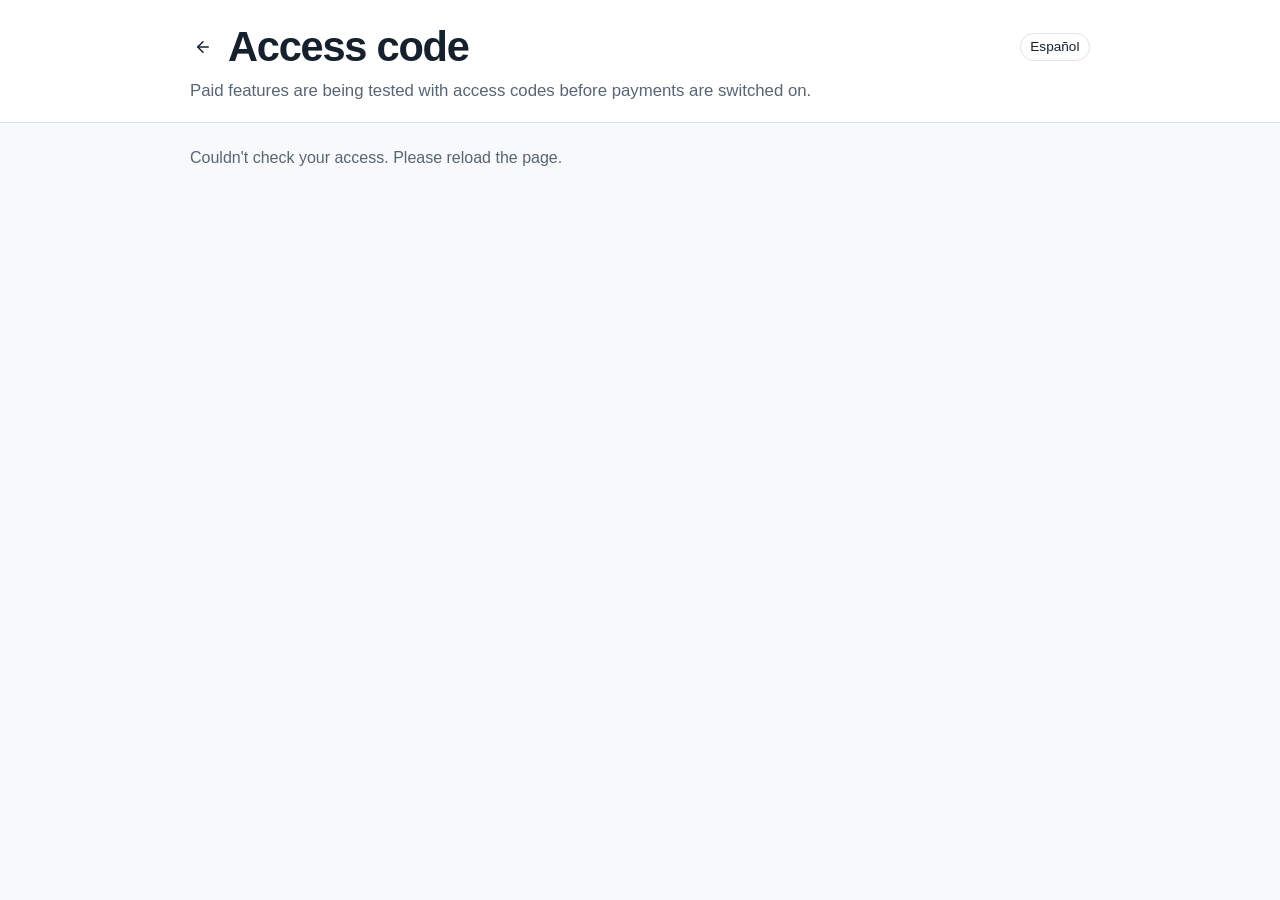
==== MonteCarloSimulation.Web/wwwroot/access.html @ 3ba06b95 "Paid tiers, phase 1a: access codes, feature flags and paid-feature badges Free / Plus ($3.99) / Pro " ====
<!DOCTYPE html>
<html lang="en">
<head>
    <meta charset="utf-8" />
    <meta name="viewport" content="width=device-width, initial-scale=1" />
    <title data-i18n="access.pageTitle">Access code</title>
    <link rel="stylesheet" href="styles.css" />
    <!-- A visitor who chose Spanish sees nothing until i18n.js has applied it, so English never flashes -->
    <style>html.i18n-pending body { visibility: hidden; }</style>
    <script>try { if (localStorage.getItem('lang') === 'es') document.documentElement.classList.add('i18n-pending'); } catch { }</script>
</head>
<body>
    <div class="page-header">
        <a href="/" class="icon-button" aria-label="Back to home" data-i18n-aria-label="nav.backHome">
            <svg width="18" height="18" viewBox="0 0 24 24" fill="none" stroke="currentColor" stroke-width="2" stroke-linecap="round" stroke-linejoin="round" aria-hidden="true">
                <path d="M19 12H5" />
                <path d="M12 19l-7-7 7-7" />
            </svg>
        </a>
        <h1 data-i18n="access.heading">Access code</h1>

        <button type="button" class="lang-toggle" lang="es" aria-label="Ver en español">Español</button>
        <p class="page-description" data-i18n="access.description">Paid features are being tested with access codes before payments are switched on.</p>
    </div>

    <p id="access-status" class="page-intro" aria-live="polite"></p>

    <form id="access-form" class="access-form" hidden>
        <fieldset class="access-tiers">
            <legend data-i18n="access.tierLegend">Tier</legend>
            <div id="access-tiers"></div>
        </fieldset>
        <label class="access-code"><span data-i18n="access.code">Access code</span>
            <input type="password" name="code" autocomplete="off" required>
        </label>
        <div class="access-actions">
            <button type="submit" data-i18n="access.submit">Unlock</button>
        </div>
        <p class="quota-notice" id="access-quota" aria-live="polite" hidden></p>
    </form>

    <div id="access-result" aria-live="polite"></div>

    <p id="access-free" hidden>
        <button type="button" id="use-free" class="secondary-button" data-i18n="access.useFree">Use the Free version</button>
    </p>

    <script src="i18n.js"></script>
    <script src="quota.js"></script>
    <script src="access.js"></script>
</body>
</html>
---- MonteCarloSimulation.Web/wwwroot/styles.css ----
﻿:root {
    color-scheme: light dark;
    /* Palette: a cool, slightly blue page with white cards on it, navy text and a blue accent */
    --page: #f7f9fb;
    --surface: #ffffff;
    --soft: #f5f7fa;
    --text: #17212e;
    --muted: #586574;
    --border: #dbe2e9;
    --accent: #2563eb;
    --accent-hover: #1d4ed8;
    --button: #2563eb;
    --button-hover: #1d4ed8;
    --button-text: #ffffff;
    --danger: #c42535;
    --positive: #047857;
    --ok-bg: #e6f4ea;
    --ok-border: #34a853;
    --warn-bg: #fdecea;
    --warn-border: #d93025;
}

@media (prefers-color-scheme: dark) {
    :root {
        --page: #101923;
        --surface: #17212e;
        --soft: #202e40;
        --text: #edf2f8;
        --muted: #aebbc9;
        --border: #3c4a5c;
        --accent: #8ab7ff;
        --accent-hover: #b3d0ff;
        --danger: #ff9094;
        --positive: #6ee7b7;
    }
}

body {
    font-family: Arial, Helvetica, sans-serif;
    background: var(--page);
    color: var(--text);
    max-width: 900px;
    margin: 0 auto 2rem;
    padding: 0 1rem;
    line-height: 1.4;
}

h1 {
    font-size: 1.5rem;
}

/* Form controls don't inherit the page font by default */
button,
input,
select,
textarea {
    font-family: inherit;
}

.page-header {
    display: flex;
    flex-wrap: wrap;
    align-items: center;
    gap: 0.5rem 0.75rem;
    position: relative;
    margin: 0 0 1.5rem;
    padding: 1.5rem 0 1.25rem;
}

/* The bar's white background and bottom border reach the window's edges. Box shadows spread them sideways
   without widening the page, and each is clipped to its own strip, so the header's flyouts aren't clipped. */
.page-header::before,
.page-header::after {
    content: "";
    position: absolute;
    left: 0;
    right: 0;
    clip-path: inset(0 -100vmax);
}

.page-header::before {
    top: 0;
    bottom: 0;
    z-index: -1;
    background: var(--surface);
    box-shadow: 0 0 0 100vmax var(--surface);
}

.page-header::after {
    bottom: 0;
    height: 1px;
    background: var(--border);
    box-shadow: 0 0 0 100vmax var(--border);
}

.page-header h1 {
    margin: 0;
    font-size: clamp(1.75rem, 1.1rem + 2.2vw, 2.6rem);
    font-weight: 600;
    letter-spacing: -0.03em;
    line-height: 1.1;
}

/* One muted line under the title, on its own row */
.page-description {
    flex-basis: 100%;
    margin: 0;
    color: var(--muted);
    font-size: 1.05rem;
    line-height: 1.5;
}

.icon-button {
    background: none;
    border: none;
    padding: 0.25rem;
    line-height: 0;
    color: inherit;
    cursor: pointer;
}

.icon-button:hover,
.icon-button:focus-visible {
    color: var(--accent);
}

.flyout {
    position: absolute;
    top: 100%;
    left: 0;
    z-index: 10;
    min-width: 320px;
    max-width: 100%;
    padding: 1rem;
    border: 1px solid var(--border);
    border-radius: 6px;
    background: var(--surface);
    color: var(--text);
    box-shadow: 0 4px 12px rgba(0, 0, 0, 0.15);
}

.flyout:not([hidden]) {
    display: flex;
    flex-direction: column;
    gap: 0.75rem;
}

.flyout-title {
    margin: 0;
    font-size: 1.1rem;
}

.flyout label {
    display: flex;
    flex-direction: column;
    font-size: 0.9rem;
    gap: 0.25rem;
}

.flyout input[type="text"],
.flyout textarea {
    padding: 0.4rem;
    border: 1px solid var(--border);
    border-radius: 4px;
    font: inherit;
}

.flyout-actions {
    display: flex;
    gap: 0.5rem;
    justify-content: flex-end;
}

#edit-cancel {
    padding: 0.6rem 1.5rem;
    font-size: 1rem;
    border: 1px solid var(--border);
    border-radius: 4px;
    background: none;
    color: inherit;
    cursor: pointer;
}

fieldset {
    border: 1px solid var(--border);
    border-radius: 6px;
    margin-bottom: 1rem;
}

.inputs-section {
    margin-bottom: 1rem;
}

.inputs-section > summary {
    cursor: pointer;
    font-weight: 600;
    margin-bottom: 0.75rem;
}

/* The Scenario runner: wider, so the inputs tile and the chart sit side by side */
body.wide {
    max-width: 1200px;
}

/* Inputs tile (about a third, left) beside the chart tile (the rest); stacked on narrow screens */
.inputs-layout {
    display: grid;
    grid-template-columns: minmax(0, 1fr) minmax(0, 2fr);
    gap: 1rem;
    align-items: start;
    margin-bottom: 1rem;
}

@media (max-width: 900px) {
    .inputs-layout {
        grid-template-columns: minmax(0, 1fr);
    }
}

.tabs-tile,
.graph-tile {
    border: 1px solid var(--border);
    background: var(--surface);
    border-radius: 6px;
    padding: 0.75rem;
    min-width: 0;
}

.tab-list {
    display: flex;
    flex-wrap: wrap;
    gap: 0.25rem;
    border-bottom: 1px solid var(--border);
    margin-bottom: 0.75rem;
}

.tab-list [role="tab"] {
    padding: 0.4rem 0.6rem;
    border: none;
    border-bottom: 2px solid transparent;
    margin-bottom: -1px;
    background: none;
    color: var(--muted);
    font-weight: 500;
    font: inherit;
    font-size: 0.9rem;
    cursor: pointer;
}

.tab-list [role="tab"][aria-selected="true"] {
    border-bottom-color: var(--accent);
    color: var(--accent);
}

.tab-list [role="tab"]:hover,
.tab-list [role="tab"]:focus-visible {
    color: var(--accent);
}

/* The Investments tab, while its allocation doesn't total 100% */
.tab-list [role="tab"].has-error::after {
    content: " \26A0";
    color: var(--warn-border);
}

.tab-panel.field-grid {
    grid-template-columns: minmax(0, 1fr);
    margin-bottom: 0;
}

.tab-panel[hidden] {
    display: none;
}

.percent-input {
    width: calc(6ch + 1.6rem);
}

.asset-table {
    border-collapse: collapse;
    font-size: 0.9rem;
}

.asset-table th,
.asset-table td {
    padding: 0.2rem 0.4rem 0.2rem 0;
    text-align: left;
    font-weight: normal;
}

.asset-table thead th {
    font-size: 0.8rem;
    color: var(--muted);
}

/* Asset Classes: narrower entry boxes, and a box around the allocation column and another around the return and
   std. dev. columns, with a gap between them */
#panel-assets .percent-input {
    width: calc(4ch + 1.2rem);
}

.asset-table .alloc,
.asset-table .ret {
    padding: 0.2rem 0.4rem;
}

.asset-table .alloc,
.asset-table .ret-first {
    border-left: 1px solid var(--border);
}

.asset-table .alloc,
.asset-table .ret-last {
    border-right: 1px solid var(--border);
}

.asset-table thead .alloc,
.asset-table thead .ret {
    border-top: 1px solid var(--border);
}

.asset-table tbody tr:last-child .alloc,
.asset-table tbody tr:last-child .ret {
    border-bottom: 1px solid var(--border);
}

.asset-table .gap {
    width: 0.5rem;
    padding: 0;
}

.total-line.invalid {
    color: var(--warn-border);
}

.graph-tile {
    min-height: 280px;
    display: flex;
    flex-direction: column;
}

.graph-title {
    font-size: 1rem;
    margin: 0 0 0.5rem;
}

/* Optimal page: the recommendation card fills the tile beside the inputs */
.recommendation-tile .summary-box {
    margin-bottom: 0;
}

/* Optimal page: Find optimal, with the Simulated markets choice beside it */
.submit-row {
    display: flex;
    flex-wrap: wrap;
    align-items: center;
    gap: 0.75rem 1.5rem;
    margin-bottom: 1rem;
}

.markets-choice {
    display: flex;
    flex-wrap: wrap;
    align-items: center;
    gap: 0.25rem 1rem;
    margin: 0;
    padding: 0.25rem 0.75rem 0.5rem;
    background: var(--surface);
    font-size: 0.9rem;
}

.markets-choice legend {
    font-size: 0.85rem;
    padding: 0 0.25rem;
}

.markets-choice .checkbox-label {
    display: flex;
    align-items: center;
    gap: 0.35rem;
}

.markets-choice .subgroup-hint {
    flex-basis: 100%;
}

/* The balance chart (chart.js): green upper, blue middle, orange lower, lighter in dark mode */
:root {
    --band-upper: #34a853;
    --band-middle: #1a73e8;
    --band-lower: #e8710a;
}

@media (prefers-color-scheme: dark) {
    :root {
        --band-upper: #81c995;
        --band-middle: #8ab4f8;
        --band-lower: #fcad70;
    }
}

.chart-note {
    font-size: 0.8rem;
    color: var(--muted);
    margin: 0 0 0.5rem;
}

.chart-box {
    position: relative;
}

.balance-chart {
    display: block;
    max-width: 100%;
    height: auto;
    touch-action: pan-y;
}

.chart-grid {
    stroke: var(--border);
}

.chart-axis,
.chart-tick {
    stroke: var(--muted);
    stroke-opacity: 0.5;
}

.chart-label {
    fill: var(--muted);
    font-size: 12px;
}

.chart-band {
    stroke: none;
    fill-opacity: 0.2;
}

.chart-band-upper {
    fill: var(--band-upper);
}

.chart-band-lower {
    fill: var(--band-lower);
}

.chart-line {
    fill: none;
    stroke-width: 2;
    stroke-linejoin: round;
}

.chart-line-upper {
    stroke: var(--band-upper);
}

.chart-line-middle {
    stroke: var(--band-middle);
}

.chart-line-lower {
    stroke: var(--band-lower);
}

.chart-dot {
    fill: var(--surface);
    stroke-width: 2;
}

.chart-guide {
    stroke: var(--muted);
    stroke-opacity: 0.35;
    stroke-dasharray: 3 3;
}

.chart-hit {
    fill: transparent;
    cursor: crosshair;
}

.chart-tooltip {
    position: absolute;
    top: 0;
    display: flex;
    flex-direction: column;
    gap: 0.1rem;
    padding: 0.35rem 0.5rem;
    border: 1px solid var(--border);
    border-radius: 4px;
    background: var(--surface);
    color: var(--text);
    font-size: 0.8rem;
    white-space: nowrap;
    pointer-events: none;
    box-shadow: 0 2px 8px rgba(0, 0, 0, 0.15);
}

.chart-tooltip[hidden] {
    display: none;
}

.chart-tip-upper::before,
.chart-tip-middle::before,
.chart-tip-lower::before,
.chart-legend li::before {
    content: "";
    display: inline-block;
    width: 0.8em;
    height: 3px;
    margin-right: 0.35em;
    vertical-align: middle;
}

.chart-tip-upper::before,
.chart-legend-upper::before {
    background: var(--band-upper);
}

.chart-tip-middle::before,
.chart-legend-middle::before {
    background: var(--band-middle);
}

.chart-tip-lower::before,
.chart-legend-lower::before {
    background: var(--band-lower);
}

.chart-legend {
    display: flex;
    flex-wrap: wrap;
    gap: 0.25rem 1rem;
    list-style: none;
    padding: 0;
    margin: 0.5rem 0 0;
    font-size: 0.8rem;
}

.field-grid {
    display: grid;
    grid-template-columns: repeat(auto-fit, minmax(220px, 1fr));
    gap: 0.75rem 1.5rem;
    margin-bottom: 1rem;
}

.field-grid label {
    display: flex;
    flex-direction: column;
    font-size: 0.9rem;
    gap: 0.25rem;
    align-items: flex-start;
}

.field-grid input {
    box-sizing: border-box;
}

.field-grid label.checkbox-label {
    flex-direction: row;
    align-items: center;
    gap: 0.4rem;
}

.radio-group {
    display: flex;
    flex-direction: column;
    gap: 0.25rem;
    font-size: 0.9rem;
}

.subgroup-row {
    grid-column: 1 / -1;
    display: flex;
    flex-wrap: wrap;
    gap: 0.75rem 1.5rem;
}

.subgroup-row fieldset.subgroup {
    flex: 1 1 220px;
}

.field-grid fieldset.subgroup {
    border: 1px dashed var(--border);
    border-radius: 6px;
    padding: 0.5rem;
    margin-bottom: 0;
    display: flex;
    flex-direction: column;
    gap: 0.75rem;
}

.field-grid fieldset.subgroup legend {
    font-size: 0.85rem;
    padding: 0 0.25rem;
}

.total-line {
    font-size: 0.85rem;
    font-weight: 600;
    color: var(--muted);
    margin: 0;
}

.quota-notice {
    font-size: 0.85rem;
    color: var(--muted);
    margin: 0;
}

/* "You've used all 5 ... You can submit another at ..." - bold blue so it stands out: a medium blue on light
   backgrounds, light blue on dark ones (both well above 4.5:1 contrast) */
.quota-notice.blocked {
    color: var(--accent);
    font-weight: 700;
}


.subgroup-hint {
    font-size: 0.8rem;
    color: var(--muted);
    margin: 0;
}

input[type="number"] {
    padding: 0.4rem;
    border: 1px solid var(--border);
    border-radius: 4px;
    font-size: 1rem;
}

button[type="submit"] {
    padding: 0.6rem 1.5rem;
    font-size: 1rem;
    border: none;
    border-radius: 4px;
    background: var(--button);
    color: var(--button-text);
    cursor: pointer;
}

button[type="submit"]:hover {
    background: var(--button-hover);
}

#results {
    margin-top: 2rem;
}

.summary-box {
    border: 1px solid var(--border);
    border-left-width: 6px;
    border-radius: 6px;
    padding: 1rem;
    margin-bottom: 1rem;
    background: var(--surface);
    color: var(--text);
}

.summary-box.ok {
    border-left-color: var(--ok-border);
}

.summary-box.warn {
    border-left-color: var(--warn-border);
}

.summary-box p {
    margin: 0.3rem 0;
}

.run-table {
    width: 100%;
    background: var(--surface);
    border-collapse: collapse;
    margin-bottom: 1rem;
    font-size: 0.9rem;
}

.run-table th,
.run-table td {
    border: 1px solid var(--border);
    padding: 0.4rem 0.6rem;
    text-align: left;
}

.run-table th {
    background: var(--soft);
}

.breakdown-list {
    margin: 0;
    padding-left: 1.1rem;
    list-style: disc;
}

.run-toggle {
    background: none;
    border: none;
    padding: 0;
    font: inherit;
    color: var(--accent);
    cursor: pointer;
    text-decoration: underline;
}

.run-toggle:hover {
    color: var(--accent-hover);
}

.run-detail-row td {
    padding: 0.75rem;
    background: var(--soft);
}

.run-detail-row .run-table {
    margin-bottom: 0;
}

.failure {
    color: var(--warn-border);
}

.success {
    color: var(--muted);
}

details {
    margin-top: 1rem;
}

details pre {
    white-space: pre-wrap;
    background: var(--soft);
    padding: 1rem;
    border-radius: 6px;
    max-height: 500px;
    overflow-y: auto;
}

.error-box {
    border: 1px solid var(--warn-border);
    background: var(--warn-bg);
    /* Explicit text colour: the background is light in both themes, so inheriting
       the page colour leaves this unreadable under a dark colour-scheme. */
    color: #7f1d1d;
    border-radius: 6px;
    padding: 1rem;
}

.loading {
    font-style: italic;
    color: var(--muted);
}

.flyout {
    max-width: 420px;
}

#edit-result:not(:empty) {
    margin-top: 0.25rem;
}

#edit-result .summary-box {
    margin-bottom: 0.5rem;
}

.agent-trace {
    margin-top: 0;
    font-size: 0.85rem;
}

.agent-trace summary {
    cursor: pointer;
    color: var(--accent);
}

.agent-trace p {
    margin: 0.4rem 0;
    overflow-wrap: anywhere;
}

.agent-note {
    color: var(--muted);
    font-style: italic;
}

.flyout-header {
    display: flex;
    align-items: baseline;
    justify-content: space-between;
    gap: 0.5rem;
}

.flyout-close {
    background: none;
    border: none;
    padding: 0 0.25rem;
    font-size: 1.4rem;
    line-height: 1;
    color: inherit;
    opacity: 0.6;
    cursor: pointer;
}

.flyout-close:hover,
.flyout-close:focus-visible {
    opacity: 1;
    color: var(--accent);
}

.hamburger-toggle {
    margin-left: auto;
}

/* Español / English, pushed to the right of the header; the hamburger (landing page) sits just after it */
.lang-toggle {
    margin-left: auto;
    padding: 0.2rem 0.6rem;
    border: 1px solid var(--border);
    border-radius: 999px;
    background: none;
    color: inherit;
    font: inherit;
    font-size: 0.85rem;
    cursor: pointer;
}

.lang-toggle:hover,
.lang-toggle:focus-visible {
    color: var(--accent);
    border-color: var(--accent);
}

.lang-toggle + .hamburger-toggle {
    margin-left: 0;
}

.dropdown-menu {
    position: absolute;
    top: 100%;
    right: 0;
    z-index: 10;
    min-width: 160px;
    padding: 0.25rem;
    border: 1px solid var(--border);
    border-radius: 6px;
    background: var(--surface);
    color: var(--text);
    box-shadow: 0 4px 12px rgba(0, 0, 0, 0.15);
}

.dropdown-menu button {
    display: block;
    width: 100%;
    padding: 0.5rem 0.75rem;
    border: none;
    border-radius: 4px;
    background: none;
    color: inherit;
    font: inherit;
    text-align: left;
    cursor: pointer;
}

.dropdown-menu button:hover,
.dropdown-menu button:focus-visible {
    background: color-mix(in srgb, var(--accent) 12%, transparent);
    color: var(--accent);
}

.flyout-right {
    left: auto;
    right: 0;
}

.observe-section {
    border: 1px solid var(--border);
    background: var(--surface);
    border-radius: 6px;
    padding: 1rem;
    margin-bottom: 1rem;
}

.observe-section h2 {
    margin-top: 0;
}

.placeholder-text {
    color: var(--muted);
    font-style: italic;
}

/* Page links in the landing page's menu - styled like the menu's buttons */
.dropdown-menu a {
    display: block;
    padding: 0.5rem 0.75rem;
    border-radius: 4px;
    color: inherit;
    text-decoration: none;
}

.dropdown-menu a:hover,
.dropdown-menu a:focus-visible {
    background: color-mix(in srgb, var(--accent) 12%, transparent);
    color: var(--accent);
}

/* Optimal page */
.page-intro {
    margin: 0 0 1rem;
    color: var(--muted);
}

/* Splash page: two tiles into the Scenario runner and the Optimizer */
.splash-tiles {
    display: grid;
    grid-template-columns: repeat(auto-fit, minmax(16rem, 1fr));
    gap: 1rem;
    margin: 1.5rem 0;
}

.splash-tile {
    display: grid;
    gap: 0.4rem;
    align-content: start;
    padding: 1.25rem;
    border: 1px solid var(--border);
    background: var(--surface);
    border-radius: 8px;
    text-decoration: none;
    color: inherit;
}

.splash-tile:hover,
.splash-tile:focus-visible {
    border-color: var(--accent);
    background: color-mix(in srgb, var(--accent) 12%, transparent);
    outline: none;
}

.splash-tile-title {
    font-size: 1.2rem;
    font-weight: 600;
    color: var(--accent);
}

.splash-tile-desc {
    color: var(--muted);
    font-size: 0.9rem;
}


.recommended-row td {
    font-weight: 600;
}

/* Superscript footnote with a hover/focus/tap tooltip (main page year tables) */
.footnote {
    position: relative;
    margin-left: 0.15em;
}

.footnote-ref {
    color: var(--accent);
    text-decoration: none;
    font-weight: 600;
}

.footnote-tip {
    display: none;
    position: absolute;
    left: 0;
    top: 1.4em;
    z-index: 10;
    width: 20rem;
    max-width: 70vw;
    padding: 0.5rem 0.65rem;
    border: 1px solid var(--border);
    border-radius: 6px;
    background: var(--surface);
    box-shadow: 0 4px 12px rgba(0, 0, 0, 0.15);
    color: var(--text);
    font-size: 0.8rem;
    font-weight: normal;
    line-height: 1.35;
    white-space: normal;
}

.footnote:hover .footnote-tip,
.footnote:focus-within .footnote-tip,
.footnote.open .footnote-tip {
    display: block;
}

/* Paid tiers (paywall.js): a small pill beside each locked feature, with a hover/focus/tap flyout giving the price and a
   link that opens the access-code page in a new tab */
.paid-badge {
    position: relative;
    display: inline-block;
    vertical-align: middle;
    font-size: 0.75rem;
    font-weight: normal;
    line-height: 1;
}

.paid-badge[hidden] {
    display: none;
}

.paid-badge-button {
    display: inline-block;
    padding: 0.15rem 0.45rem;
    border: 1px solid var(--accent);
    border-radius: 999px;
    color: var(--accent);
    font-weight: 600;
    letter-spacing: 0.02em;
    cursor: pointer;
    white-space: nowrap;
}

.paid-badge-button:hover,
.paid-badge-button:focus-visible,
.paid-badge.open .paid-badge-button {
    background: var(--accent);
    color: var(--button-text);
}

.paid-tip {
    display: none;
    position: absolute;
    left: 0;
    top: 1.6em;
    z-index: 20;
    width: 17rem;
    max-width: 70vw;
    padding: 0.55rem 0.7rem;
    border: 1px solid var(--border);
    border-radius: 6px;
    background: var(--surface);
    box-shadow: 0 4px 12px rgba(0, 0, 0, 0.15);
    color: var(--text);
    font-size: 0.8rem;
    line-height: 1.4;
    white-space: normal;
    text-align: left;
}

.paid-badge:hover .paid-tip,
.paid-badge:focus-within .paid-tip,
.paid-badge.open .paid-tip {
    display: block;
}

.paid-tip-adds {
    display: block;
    margin: 0.35rem 0;
    color: var(--muted);
}

.paid-tip a {
    color: var(--accent);
    font-weight: 600;
}

/* An input a Free visitor can't change: shown at its Free value, greyed */
input.locked {
    background: var(--soft);
    color: var(--muted);
    cursor: not-allowed;
}

/* "Plus" / "Pro" in the header while a paid tier is on, beside the language button */
.tier-marker {
    margin-left: auto;
    padding: 0.2rem 0.6rem;
    border-radius: 999px;
    background: var(--accent);
    color: var(--button-text);
    font-size: 0.85rem;
    font-weight: 600;
    text-decoration: none;
}

.tier-marker + .lang-toggle {
    margin-left: 0;
}

/* The access-code page (access.html) */
.access-form {
    display: flex;
    flex-direction: column;
    align-items: flex-start;
    gap: 0.9rem;
    max-width: 26rem;
    padding: 1rem;
    border: 1px solid var(--border);
    border-radius: 6px;
    background: var(--surface);
}

.access-form[hidden] {
    display: none;
}

.access-tiers {
    border: none;
    margin: 0;
    padding: 0;
    display: flex;
    flex-direction: column;
    gap: 0.35rem;
}

.access-tiers legend {
    font-size: 0.9rem;
    margin-bottom: 0.25rem;
}

.access-tiers .checkbox-label {
    display: flex;
    align-items: center;
    gap: 0.4rem;
}

.access-code {
    display: flex;
    flex-direction: column;
    gap: 0.25rem;
    font-size: 0.9rem;
}

.access-code input {
    padding: 0.4rem;
    border: 1px solid var(--border);
    border-radius: 4px;
    font-size: 1rem;
}

#access-result {
    margin-top: 1rem;
    max-width: 28rem;
}

.secondary-button {
    padding: 0.5rem 1.2rem;
    border: 1px solid var(--border);
    border-radius: 4px;
    background: var(--surface);
    color: var(--text);
    font-size: 0.95rem;
    cursor: pointer;
}

.secondary-button:hover,
.secondary-button:focus-visible {
    border-color: var(--accent);
    color: var(--accent);
}

/* Model Info page */
.info-section {
    margin: 2rem 0;
}

.info-section h2 {
    font-size: 1.25rem;
    margin: 0 0 0.6rem;
}

.info-section h3 {
    font-size: 1rem;
    margin: 1.2rem 0 0.4rem;
}

.info-section p {
    margin: 0 0 0.7rem;
}

.info-lede {
    font-size: 1.05rem;
}

.info-meta {
    color: var(--muted);
    font-size: 0.85rem;
}

.info-notes {
    margin: 0 0 0.8rem;
    padding-left: 1.2rem;
}

.info-notes li {
    margin-bottom: 0.35rem;
}

.info-callout {
    border-left: 4px solid var(--accent);
    padding-left: 0.8rem;
}

.info-code {
    background: var(--soft);
    border: 1px solid var(--border);
    border-radius: 6px;
    padding: 0.6rem 0.8rem;
    overflow-x: auto;
}

.stat-grid {
    display: grid;
    grid-template-columns: repeat(auto-fit, minmax(12rem, 1fr));
    gap: 0.8rem;
}

.stat-tile {
    border: 1px solid var(--border);
    background: var(--surface);
    border-radius: 6px;
    padding: 0.8rem;
    display: grid;
    gap: 0.3rem;
    align-content: start;
}

.stat-tile b {
    font-size: 1.4rem;
    font-variant-numeric: tabular-nums;
}

.stat-tile span {
    color: var(--muted);
    font-size: 0.85rem;
}

.stat-tile.key {
    border-color: var(--ok-border);
    background: var(--ok-bg);
    color: #1e1e1e;
}

.stat-tile.key span {
    color: #333;
}

.table-scroll {
    overflow-x: auto;
    margin-bottom: 0.8rem;
}

.table-scroll .run-table {
    margin-bottom: 0;
}

.run-table td.num,
.run-table th.num {
    text-align: right;
    font-variant-numeric: tabular-nums;
    white-space: nowrap;
}

.strategy-code {
    font-family: ui-monospace, Consolas, monospace;
    font-size: 0.85em;
    font-weight: 600;
    white-space: nowrap;
}

.gain {
    color: var(--positive);
}

.loss {
    color: var(--danger);
}

.strategy-grid td.grid-cell {
    min-width: 8.5rem;
}

.grid-main {
    display: block;
    font-weight: 600;
    font-variant-numeric: tabular-nums;
}

.grid-sub {
    display: block;
    color: var(--muted);
    font-size: 0.75rem;
}

.strategy-grid td.grid-cell.gain {
    background: rgba(52, 168, 83, 0.12);
}

.strategy-grid td.grid-cell.loss {
    background: rgba(217, 48, 37, 0.1);
}

.strategy-grid td.grid-cell.baseline {
    background: color-mix(in srgb, var(--accent) 12%, transparent);
}

.run-table tr.slice-group th {
    background: rgba(0, 0, 0, 0.08);
}

.run-table td.household {
    min-width: 22rem;
}

.case-study tr.year-first td {
    border-top-width: 2px;
}

.summary-link {
    color: inherit;
    text-decoration: underline;
}

/* Optimal page: "Run in Simulator" on each scenario's result, and the note it leaves on the main page */
.simulator-actions {
    display: flex;
    flex-wrap: wrap;
    align-items: center;
    gap: 0.6rem;
}

.run-in-simulator {
    padding: 0.45rem 1rem;
    font-size: 0.95rem;
    border: none;
    border-radius: 4px;
    background: var(--button);
    color: white;
    cursor: pointer;
}

.run-in-simulator:hover {
    background: var(--button-hover);
}

.run-in-simulator:focus-visible {
    outline: 2px solid var(--accent);
    outline-offset: 2px;
}

.simulator-message {
    color: var(--danger);
    font-size: 0.9rem;
}

.handoff-note {
    margin-top: 2rem;
    padding: 0.7rem 0.9rem;
    border: 1px solid var(--border);
    background: var(--surface);
    border-left: 4px solid var(--accent);
    border-radius: 6px;
    font-size: 0.92rem;
}

.handoff-note + #results {
    margin-top: 1rem;
}

/* Translations page (translations.html): English and Spanish side by side, the Spanish editable */
body.translations-page {
    max-width: 1200px;
}

.translations-unlock,
.translations-toolbar,
.translations-actions {
    display: flex;
    flex-wrap: wrap;
    align-items: center;
    gap: 0.5rem;
    margin: 1rem 0;
}

.translations-unlock .quota-notice,
.translations-unlock #unlock-result {
    flex-basis: 100%;
}

.translations-toolbar input[type="search"] {
    flex: 1 1 16rem;
    padding: 0.4rem;
}

.translations-actions button,
.secondary-button {
    padding: 0.45rem 1rem;
    font-size: 0.95rem;
    border: 1px solid var(--border);
    border-radius: 4px;
    background: none;
    color: inherit;
    cursor: pointer;
}

.translation-table td {
    vertical-align: top;
}

.translation-table td.translation-key {
    font-size: 0.8rem;
    word-break: break-all;
    width: 14rem;
}

.translation-key .info-meta {
    display: block;
    word-break: normal;
}

.translation-table td.translation-english {
    width: 40%;
}

.translation-table textarea {
    width: 100%;
    box-sizing: border-box;
    font: inherit;
    min-height: 2.6rem;
    resize: vertical;
}

.translation-table tr.changed td {
    background: color-mix(in srgb, var(--accent) 10%, transparent);
}

.translation-error {
    color: var(--danger);
    font-size: 0.85rem;
    margin: 0.25rem 0 0;
}

.translations-submit {
    margin: 1.5rem 0 3rem;
    display: flex;
    flex-direction: column;
    gap: 0.5rem;
    max-width: 40rem;
}

.translations-submit h2 {
    margin: 0;
}

.translations-submit textarea,
.translations-submit input {
    font: inherit;
    padding: 0.4rem;
}

.translations-submit button[type="submit"] {
    align-self: flex-start;
}

.translations-page button[type="submit"]:disabled {
    background: #9aa0a6;
    cursor: default;
}

/* Shown on a translated page while the Translations page's Preview is on (i18n.js) */
.i18n-preview-banner {
    position: fixed;
    left: 0;
    right: 0;
    bottom: 0;
    z-index: 100;
    display: flex;
    justify-content: center;
    align-items: center;
    gap: 1rem;
    padding: 0.5rem 1rem;
    background: var(--button);
    color: white;
    font-size: 0.9rem;
}

.i18n-preview-banner button {
    border: 1px solid white;
    border-radius: 4px;
    background: none;
    color: white;
    padding: 0.2rem 0.75rem;
    cursor: pointer;
    font: inherit;
}
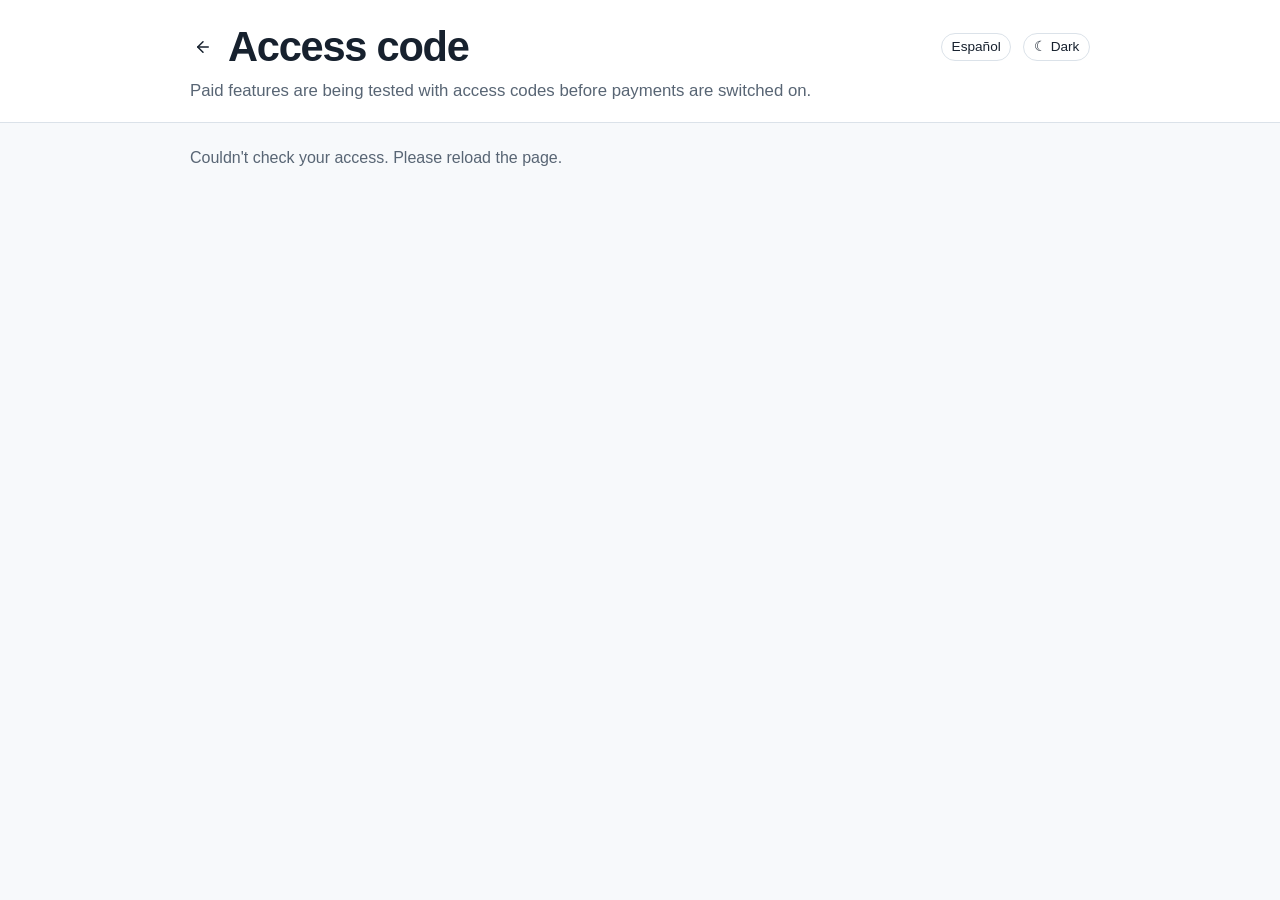
==== commit 5bb41569: "Add a light/dark toggle beside the language button theme.js, loaded in every page's head, applies a " ====
--- a/MonteCarloSimulation.Web/wwwroot/access.html
+++ b/MonteCarloSimulation.Web/wwwroot/access.html
@@ -5,6 +5,7 @@
     <meta name="viewport" content="width=device-width, initial-scale=1" />
     <title data-i18n="access.pageTitle">Access code</title>
     <link rel="stylesheet" href="styles.css" />
+    <script src="theme.js"></script>
     <!-- A visitor who chose Spanish sees nothing until i18n.js has applied it, so English never flashes -->
     <style>html.i18n-pending body { visibility: hidden; }</style>
     <script>try { if (localStorage.getItem('lang') === 'es') document.documentElement.classList.add('i18n-pending'); } catch { }</script>
@@ -20,6 +21,7 @@
         <h1 data-i18n="access.heading">Access code</h1>
 
         <button type="button" class="lang-toggle" lang="es" aria-label="Ver en español">Español</button>
+        <button type="button" class="theme-toggle" aria-label="Switch to dark mode">☾ Dark</button>
         <p class="page-description" data-i18n="access.description">Paid features are being tested with access codes before payments are switched on.</p>
     </div>
 
--- a/MonteCarloSimulation.Web/wwwroot/styles.css
+++ b/MonteCarloSimulation.Web/wwwroot/styles.css
@@ -18,10 +18,19 @@
     --ok-border: #34a853;
     --warn-bg: #fdecea;
     --warn-border: #d93025;
+    /* Pro: its badges, locks and header marker */
+    --pro: #6d28d9;
+    --pro-text: #ffffff;
+    /* "✓ Plus" / "✓ Pro" pills, and a Free visitor's preview of Plus output */
+    --plus-soft: #dbeafe;
+    --pro-soft: #ede9fe;
+    --teaser: #9aa5b1;
+    /* The border of an input every tier has (Free), beside Plus's blue and Pro's purple */
+    --free: #166534;
 }
 
 @media (prefers-color-scheme: dark) {
-    :root {
+    :root:not([data-theme="light"]) {
         --page: #101923;
         --surface: #17212e;
         --soft: #202e40;
@@ -32,7 +41,40 @@
         --accent-hover: #b3d0ff;
         --danger: #ff9094;
         --positive: #6ee7b7;
+        --pro: #c4b5fd;
+        --pro-text: #1e1035;
+        --plus-soft: #1e3a5f;
+        --pro-soft: #3b2a63;
+        --teaser: #6f7d8c;
+        --free: #22c55e;
+        color-scheme: dark;
     }
+}
+
+/* The same, when the header's toggle chose dark (theme.js) */
+:root[data-theme="dark"] {
+    --page: #101923;
+    --surface: #17212e;
+    --soft: #202e40;
+    --text: #edf2f8;
+    --muted: #aebbc9;
+    --border: #3c4a5c;
+    --accent: #8ab7ff;
+    --accent-hover: #b3d0ff;
+    --danger: #ff9094;
+    --positive: #6ee7b7;
+    --pro: #c4b5fd;
+    --pro-text: #1e1035;
+    --plus-soft: #1e3a5f;
+    --pro-soft: #3b2a63;
+    --teaser: #6f7d8c;
+    --free: #22c55e;
+    color-scheme: dark;
+}
+
+/* The toggle chose light: light colours and light form controls, whatever the computer's setting */
+:root[data-theme="light"] {
+    color-scheme: light;
 }
 
 body {
@@ -202,10 +244,10 @@
     max-width: 1200px;
 }
 
-/* Inputs tile (about a third, left) beside the chart tile (the rest); stacked on narrow screens */
+/* Inputs tile (40%, left) beside the chart or recommendation tile (60%); stacked on narrow screens */
 .inputs-layout {
     display: grid;
-    grid-template-columns: minmax(0, 1fr) minmax(0, 2fr);
+    grid-template-columns: minmax(0, 2fr) minmax(0, 3fr);
     gap: 1rem;
     align-items: start;
     margin-bottom: 1rem;
@@ -263,17 +305,33 @@
     color: var(--warn-border);
 }
 
+/* Each tab's fields and boxes in two columns where two fit (each at least half the panel and 11rem), else one.
+   Widths come from Inputs.sizeInputs. */
 .tab-panel.field-grid {
-    grid-template-columns: minmax(0, 1fr);
+    grid-template-columns: repeat(auto-fit, minmax(max(11rem, calc((100% - 1.5rem) / 2)), 1fr));
+    align-items: start;
     margin-bottom: 0;
+}
+
+.tab-panel > .span-all {
+    grid-column: 1 / -1;
+}
+
+/* Text and date inputs on the input tabs: the number inputs' border, and a little room inside it */
+.tabs-tile input:is([type="text"], [type="date"]) {
+    padding: 0.2rem 0.35rem;
+    border: 1px solid var(--border);
+    border-radius: 4px;
+}
+
+/* Free inputs (no paid feature on them or around them): a dark green border, for every visitor */
+.tabs-tile input:is([type="text"], [type="number"], [type="date"]):not([data-requires]):not([data-requires] input) {
+    border: 1px solid var(--free);
+    border-radius: 4px;
 }
 
 .tab-panel[hidden] {
     display: none;
-}
-
-.percent-input {
-    width: calc(6ch + 1.6rem);
 }
 
 .asset-table {
@@ -293,12 +351,8 @@
     color: var(--muted);
 }
 
-/* Asset Classes: narrower entry boxes, and a box around the allocation column and another around the return and
-   std. dev. columns, with a gap between them */
-#panel-assets .percent-input {
-    width: calc(4ch + 1.2rem);
-}
-
+/* Asset Classes: a box around the allocation column and another around the return and std. dev. columns, with a gap
+   between them */
 .asset-table .alloc,
 .asset-table .ret {
     padding: 0.2rem 0.4rem;
@@ -384,6 +438,11 @@
     flex-basis: 100%;
 }
 
+/* Filing status (Demographics): the two choices, then the married hint, closer together than a subgroup's fields */
+.field-grid fieldset.subgroup.filing-status {
+    gap: 0.35rem;
+}
+
 /* The balance chart (chart.js): green upper, blue middle, orange lower, lighter in dark mode */
 :root {
     --band-upper: #34a853;
@@ -392,11 +451,18 @@
 }
 
 @media (prefers-color-scheme: dark) {
-    :root {
+    :root:not([data-theme="light"]) {
         --band-upper: #81c995;
         --band-middle: #8ab4f8;
         --band-lower: #fcad70;
     }
+}
+
+/* The same, when the header's toggle chose dark (theme.js) */
+:root[data-theme="dark"] {
+    --band-upper: #81c995;
+    --band-middle: #8ab4f8;
+    --band-lower: #fcad70;
 }
 
 .chart-note {
@@ -812,8 +878,10 @@
     margin-left: auto;
 }
 
-/* Español / English, pushed to the right of the header; the hamburger (landing page) sits just after it */
-.lang-toggle {
+/* Español / English, pushed to the right of the header, then the light/dark toggle (theme.js); the hamburger (landing
+   page) sits just after them */
+.lang-toggle,
+.theme-toggle {
     margin-left: auto;
     padding: 0.2rem 0.6rem;
     border: 1px solid var(--border);
@@ -826,12 +894,15 @@
 }
 
 .lang-toggle:hover,
-.lang-toggle:focus-visible {
+.lang-toggle:focus-visible,
+.theme-toggle:hover,
+.theme-toggle:focus-visible {
     color: var(--accent);
     border-color: var(--accent);
 }
 
-.lang-toggle + .hamburger-toggle {
+.lang-toggle + .theme-toggle,
+.theme-toggle + .hamburger-toggle {
     margin-left: 0;
 }
 
@@ -890,6 +961,86 @@
     font-style: italic;
 }
 
+/* Observe -> Features: the site-wide Plus and Pro switches */
+.features-intro,
+.features-status {
+    color: var(--muted);
+    font-size: 0.9rem;
+}
+
+.features-mode {
+    margin: 0.75rem 0;
+}
+
+.feature-switch {
+    padding: 0.75rem 0;
+    border-top: 1px solid var(--border);
+}
+
+.feature-switch-label {
+    display: inline-flex;
+    align-items: center;
+    gap: 0.6rem;
+    cursor: pointer;
+}
+
+/* The checkbox itself is kept for keyboard and screen readers, drawn as a sliding switch */
+.feature-switch-label input {
+    position: absolute;
+    opacity: 0;
+    width: 1px;
+    height: 1px;
+}
+
+.feature-switch-track {
+    position: relative;
+    flex: none;
+    width: 2.6rem;
+    height: 1.4rem;
+    border-radius: 999px;
+    background: var(--border);
+    transition: background 0.15s;
+}
+
+.feature-switch-track::after {
+    content: "";
+    position: absolute;
+    top: 0.2rem;
+    left: 0.2rem;
+    width: 1rem;
+    height: 1rem;
+    border-radius: 50%;
+    background: var(--surface);
+    transition: transform 0.15s;
+}
+
+.feature-switch-label input:checked + .feature-switch-track {
+    background: var(--accent);
+}
+
+.feature-switch.pro .feature-switch-label input:checked + .feature-switch-track {
+    background: var(--pro);
+}
+
+.feature-switch-label input:checked + .feature-switch-track::after {
+    transform: translateX(1.2rem);
+}
+
+.feature-switch-label input:focus-visible + .feature-switch-track {
+    outline: 2px solid var(--accent);
+    outline-offset: 2px;
+}
+
+.feature-switch-label input:disabled + .feature-switch-track {
+    opacity: 0.6;
+}
+
+.feature-meta {
+    margin: 0.3rem 0 0;
+    color: var(--muted);
+    font-size: 0.85rem;
+}
+
 /* Page links in the landing page's menu - styled like the menu's buttons */
 .dropdown-menu a {
     display: block;
@@ -1026,6 +1177,21 @@
     color: var(--button-text);
 }
 
+/* Pro's badge: a filled deep purple pill, so it reads differently from Plus's outlined blue one */
+.paid-badge-button.pro {
+    border-color: var(--pro);
+    background: var(--pro);
+    color: var(--pro-text);
+}
+
+.paid-badge-button.pro:hover,
+.paid-badge-button.pro:focus-visible,
+.paid-badge.open .paid-badge-button.pro {
+    background: var(--text);
+    border-color: var(--text);
+    color: var(--surface);
+}
+
 .paid-tip {
     display: none;
     position: absolute;
@@ -1063,11 +1229,119 @@
     font-weight: 600;
 }
 
+/* "✓ Plus" / "✓ Pro": a feature the visitor's tier has - a soft pill, quieter than an offer, whose flyout says "Enabled" */
+.paid-badge-button.enabled,
+.paid-badge-button.enabled:hover,
+.paid-badge-button.enabled:focus-visible,
+.paid-badge.open .paid-badge-button.enabled {
+    border-color: var(--plus-soft);
+    background: var(--plus-soft);
+    color: var(--accent);
+    cursor: default;
+}
+
+.paid-badge-button.enabled.pro,
+.paid-badge-button.enabled.pro:hover,
+.paid-badge-button.enabled.pro:focus-visible,
+.paid-badge.open .paid-badge-button.enabled.pro {
+    border-color: var(--pro-soft);
+    background: var(--pro-soft);
+    color: var(--pro);
+}
+
+.paid-tip.paid-tip-short {
+    width: auto;
+    white-space: nowrap;
+}
+
+/* Inputs the visitor's tier has enabled: outlined in its colour (inputs inside a revealed group too) */
+input[data-enabled-tier="plus"],
+[data-enabled-tier="plus"] input:not([type="radio"]) {
+    outline: 2px solid var(--accent);
+    outline-offset: 0;
+}
+
+input[data-enabled-tier="pro"],
+[data-enabled-tier="pro"] input:not([type="radio"]) {
+    outline: 2px solid var(--pro);
+    outline-offset: 0;
+}
+
+input[type="checkbox"][data-enabled-tier] {
+    outline-offset: 1px;
+}
+
+fieldset[data-enabled-tier="plus"] {
+    border: 2px solid var(--accent);
+    border-radius: 6px;
+}
+
+fieldset[data-enabled-tier="pro"] {
+    border: 2px solid var(--pro);
+    border-radius: 6px;
+}
+
+/* A Free visitor's preview of Plus output (each run's first years of tax detail): lighter, with the Plus badge */
+.run-table td.teaser {
+    color: var(--teaser);
+}
+
+/* The header's "Upgrade to Pro" offer, beside the tier marker; its flyout opens leftwards, inside the page */
+.upgrade-badge {
+    font-size: 0.85rem;
+}
+
+.page-header .paid-tip {
+    left: auto;
+    right: 0;
+}
+
+.upgrade-badge + .lang-toggle {
+    margin-left: 0;
+}
+
+/* A label's text with a badge beside it, on one line (the label itself stacks its text above the input) */
+.label-row {
+    display: inline-flex;
+    align-items: center;
+    gap: 0.35rem;
+}
+
+/* Shown or hidden by tier (paywall.js); a label's display: flex would otherwise override the hidden attribute */
+[data-free-only][hidden],
+[data-locked="hide"][hidden] {
+    display: none !important;
+}
+
+/* The Free Optimizer's fixed market count, where the choice would be */
+.submit-row .markets-free {
+    align-self: center;
+}
+
+/* Above a year table without the tax detail */
+.table-note {
+    margin: 0.3rem 0 0.5rem;
+    font-size: 0.85rem;
+    color: var(--muted);
+}
+
 /* An input a Free visitor can't change: shown at its Free value, greyed */
 input.locked {
     background: var(--soft);
+    border-color: var(--border);
     color: var(--muted);
     cursor: not-allowed;
+}
+
+/* Locked for Pro: a deep purple edge */
+input.locked[data-locked-tier="pro"] {
+    border-left: 3px solid var(--pro);
+}
+
+input[type="checkbox"].locked[data-locked-tier="pro"] {
+    outline: 2px solid var(--pro);
+    outline-offset: 1px;
+    border-left: none;
 }
 
 /* "Plus" / "Pro" in the header while a paid tier is on, beside the language button */
@@ -1082,6 +1356,11 @@
     text-decoration: none;
 }
 
+.tier-marker.pro {
+    background: var(--pro);
+    color: var(--pro-text);
+}
+
 .tier-marker + .lang-toggle {
     margin-left: 0;
 }
